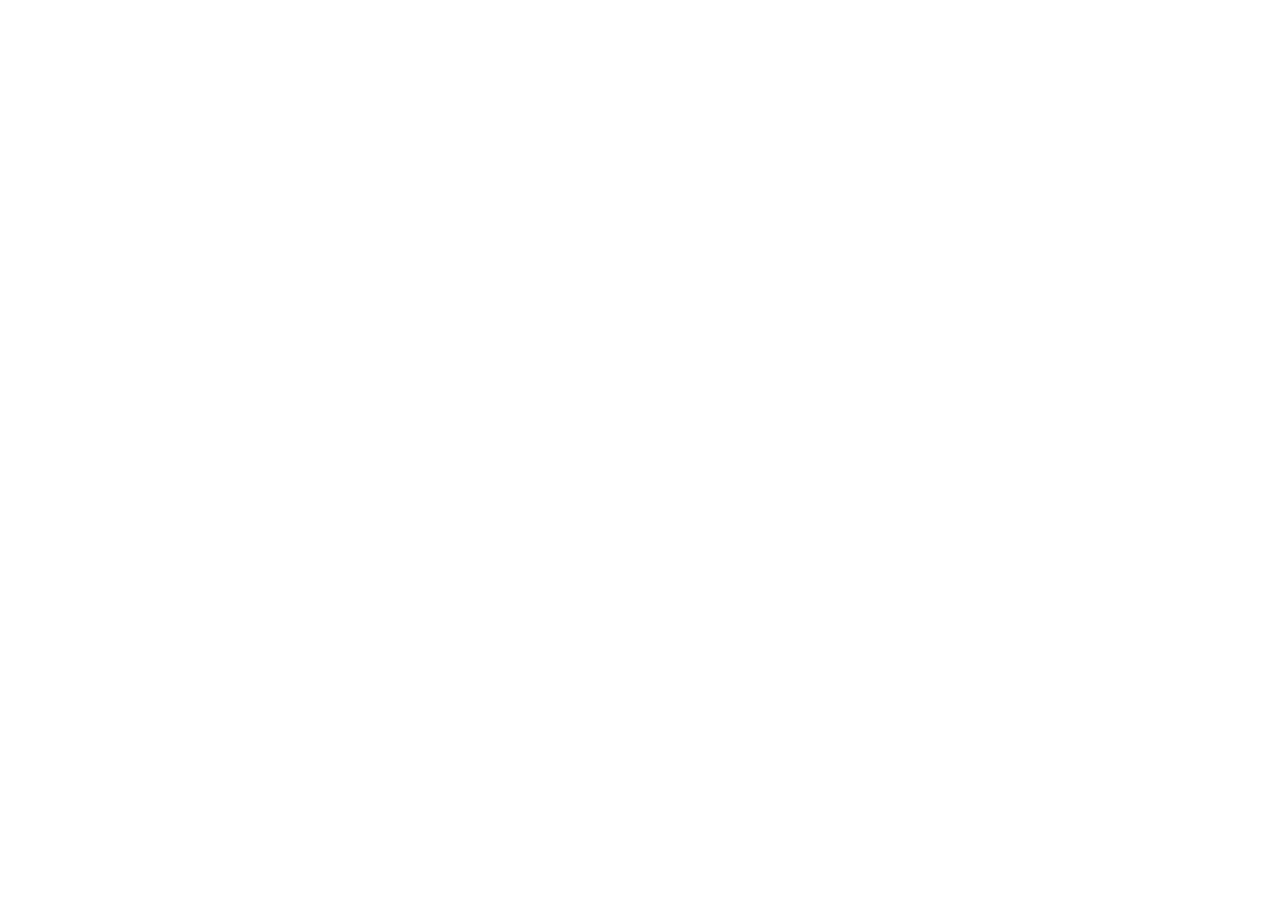
==== index.html @ 0f77ae86 "new files" ====
<html lang="en">
<head>
    <meta charset="UTF-8">
    <meta name="viewport" content="width=device-width, initial-scale=1.0">
    <title>Document</title>
</head>
<body>
    <h1 id="demo"></h1>
</body>
<script>
    // alert('hello')
    // window.alert('hello')

    // document.getElementById('demo').innerHTML = 'hello world'
    // document.getElementById('demo').style.color = 'red'
    // document.getElementById('demo').style.textAlign = 'center'

    // console.log('hello world');
    // document.write('hello world')
</script>
<script src="Index.js"></script>
</html>
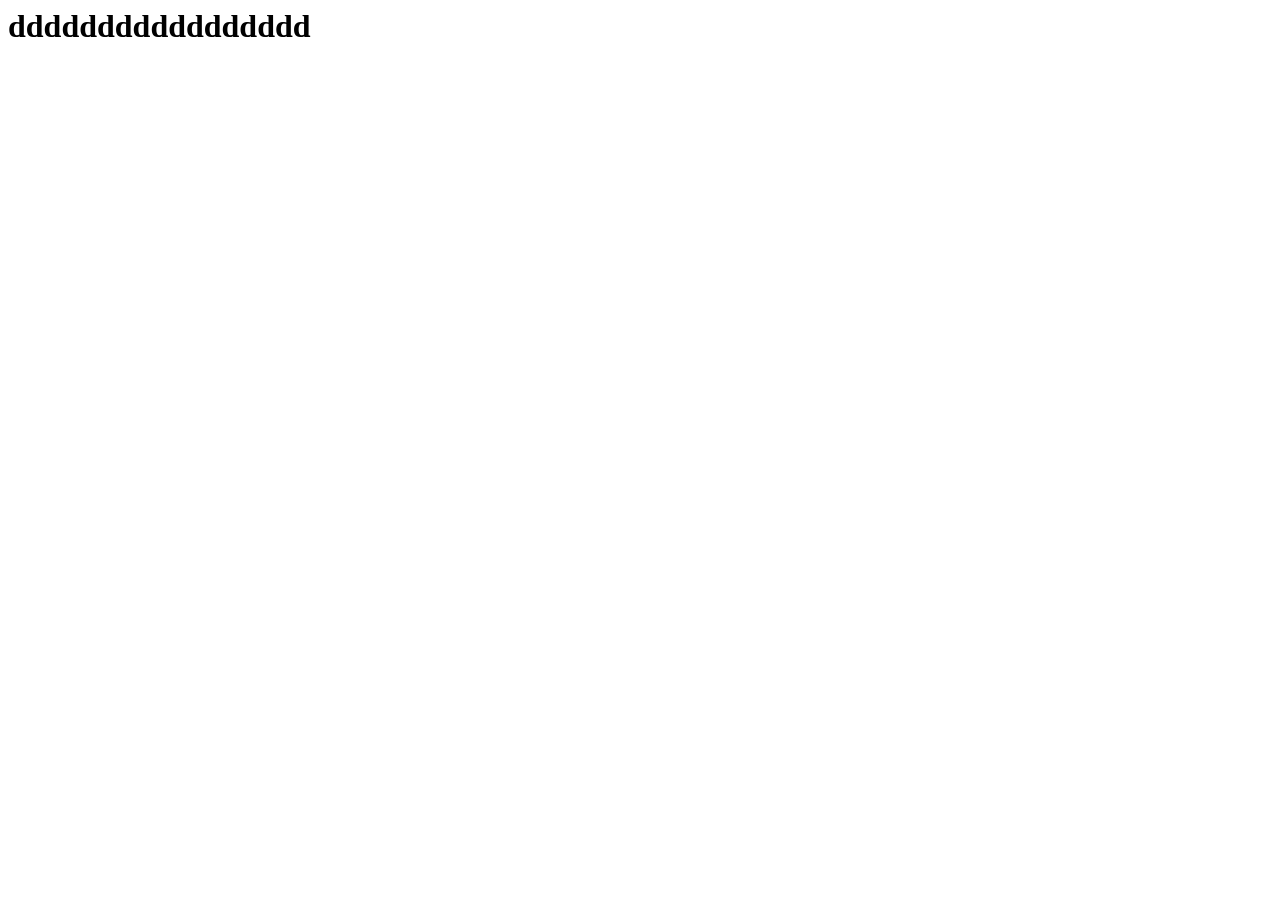
==== commit ed64fe03: "new update" ====
--- a/index.html
+++ b/index.html
@@ -5,7 +5,7 @@
     <title>Document</title>
 </head>
 <body>
-    <h1 id="demo"></h1>
+    <h1 id="demo"e>ddddddddddddddddd</h1>
 </body>
 <script>
     // alert('hello')
@@ -17,6 +17,7 @@
 
     // console.log('hello world');
     // document.write('hello world')
+
 </script>
 <script src="Index.js"></script>
 </html>
